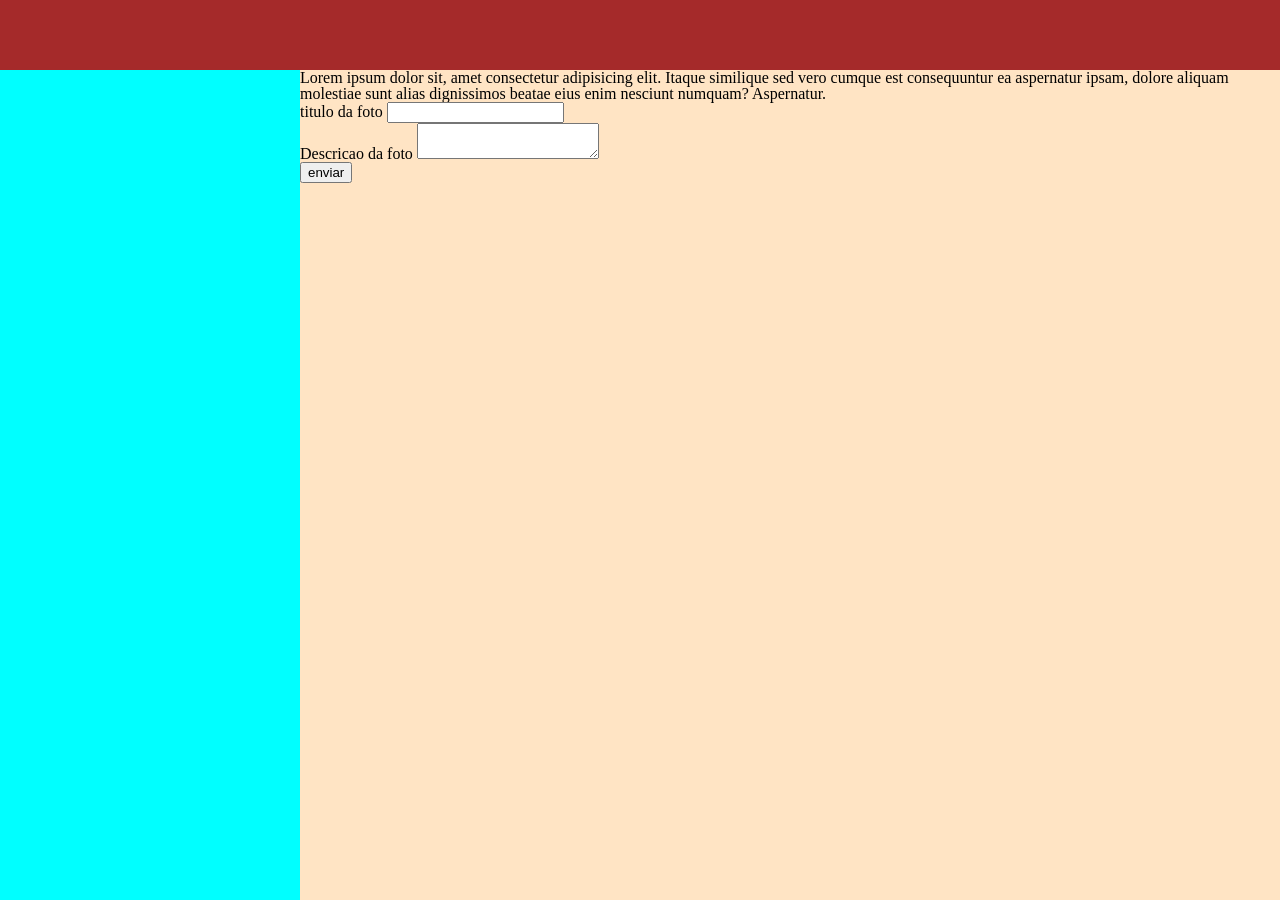
==== form.html @ 753f9796 "ajuste" ====
<!DOCTYPE html>
<html lang="pt-br">
<head>
    <meta charset="UTF-8">
    <meta name="viewport" content="width=device-width, initial-scale=1.0">
    <link rel="stylesheet" href="form.css">
    <link rel="stylesheet" href="reset.css">
    <title>form</title>

</head>
<body>
    <div id="menu-superior"></div>
    <div id="conteudo">
        <div id="barra-lateral"></div>
        <div id="feed">
            <p>Lorem ipsum dolor sit, amet consectetur adipisicing elit. Itaque similique sed vero cumque est consequuntur ea aspernatur ipsam, dolore aliquam molestiae sunt alias dignissimos beatae eius enim nesciunt numquam? Aspernatur.</p>
            <form action="#" method="post">
                <div id="texto-da-foto">
                <label for="titulo-da-foto">titulo da foto</label>
                <input type="text" name="titulo-da-foto" id="titulo">
                </div>
                <div id="descricao-da-foto">
                    <label for="descricao">Descricao da foto</label>
                    <textarea name="descricao" id="desc"></textarea>
                </div>
                <input type="submit" value="enviar">
            </form>
        </div>
    </div>
</body>
</html>
---- form.css ----
#conteudo{
    height: calc(100vh - 70px);
    width: 100vw;
    background-color: darkorange;
    display: flex;
}
body{
    height: 100vh;
    width: 100vw;
}
#barra-lateral{
    height: 100%;
    width: 210px;
    background-color: aqua;
}
#feed{
    height: 100%;
    width: calc(100% - 210px);
    background-color: bisque;
}
#menu-superior{
    width: 100%;
    height: 70px;
    background-color: brown;
}

@media (min-width:700px){
    #barra-lateral{
        width: 30%;
    }
    #feed{
        width: 70%;
    }
}
@media (min-width:1000px){
    #barra-lateral{
        width: 300px;
    }
    #feed{
        width: calc(100% - 300px);
    }
}
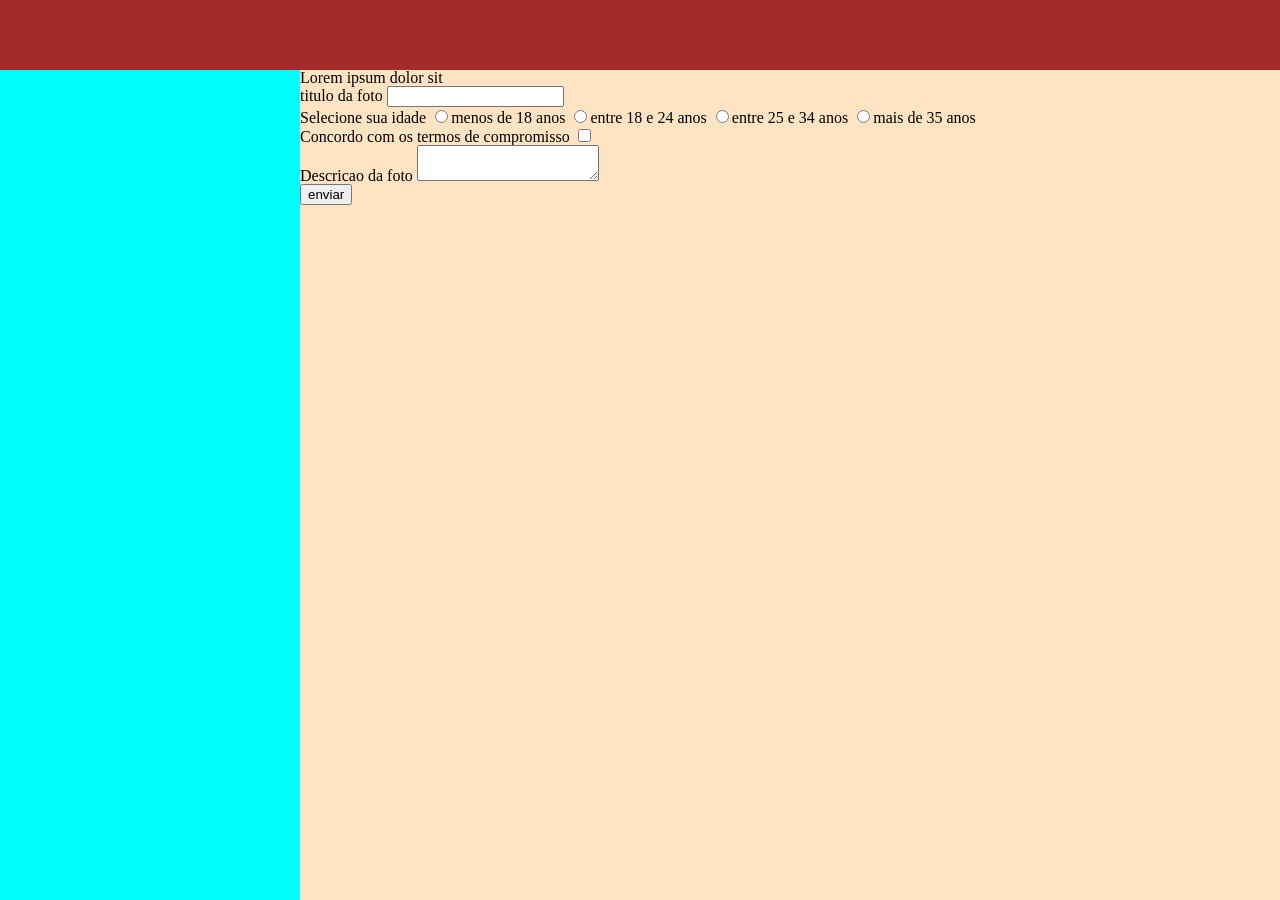
==== commit ee623950: "form" ====
--- a/form.html
+++ b/form.html
@@ -13,11 +13,22 @@
     <div id="conteudo">
         <div id="barra-lateral"></div>
         <div id="feed">
-            <p>Lorem ipsum dolor sit, amet consectetur adipisicing elit. Itaque similique sed vero cumque est consequuntur ea aspernatur ipsam, dolore aliquam molestiae sunt alias dignissimos beatae eius enim nesciunt numquam? Aspernatur.</p>
+            <p>Lorem ipsum dolor sit</p>
             <form action="#" method="post">
                 <div id="texto-da-foto">
                 <label for="titulo-da-foto">titulo da foto</label>
                 <input type="text" name="titulo-da-foto" id="titulo">
+                </div>
+                <div id="idade-do-usuario">
+                    <label for="idade">Selecione sua idade</label>
+                    <input type="radio" name="idade" id="idade1">menos de 18 anos
+                    <input type="radio" name="idade" id="idade2">entre 18 e 24 anos
+                    <input type="radio" name="idade" id="idade3">entre 25 e 34 anos
+                    <input type="radio" name="idade" id="idade4">mais de 35 anos
+                </div>
+                <div id="checkbox">
+                    <label for="concordo">Concordo com os termos de compromisso</label>
+                    <input type="checkbox" name="concordo" id="caixa-concordo">
                 </div>
                 <div id="descricao-da-foto">
                     <label for="descricao">Descricao da foto</label>
